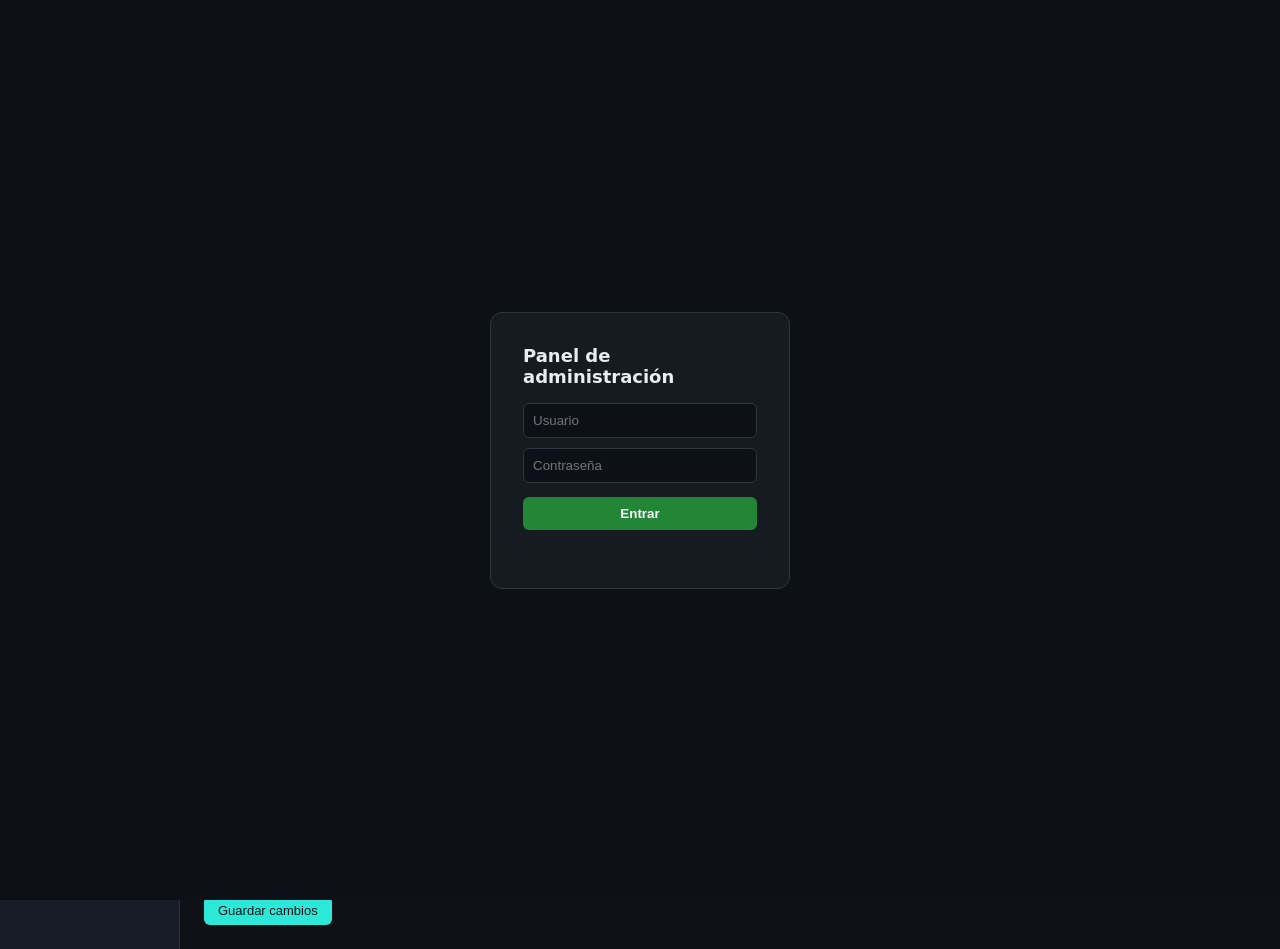
==== admin.html @ 84ca2d0c "Página académica: archivos del sitio" ====
<!DOCTYPE html>
<html lang="es">
<head>
<meta charset="UTF-8">
<meta name="viewport" content="width=device-width, initial-scale=1.0">
<meta name="robots" content="noindex, nofollow">
<title>Admin · CV Víctor</title>
<style>
:root{
  --bg:#0f1117; --surface:#181c27; --border:#2a2f3e; --accent:#2ce8d8;
  --text:#e8eaf0; --muted:#7a8099; --red:#e85c5c; --green:#2ce898;
  --yellow:#e8c42c; --radius:10px; --font:'Segoe UI',system-ui,sans-serif;
}
*{box-sizing:border-box;margin:0;padding:0}
body{background:var(--bg);color:var(--text);font-family:var(--font);font-size:14px;display:flex;flex-direction:column;min-height:100vh}

/* HEADER */
.header{background:var(--surface);border-bottom:1px solid var(--border);padding:12px 20px;display:flex;align-items:center;gap:12px;position:sticky;top:0;z-index:100}
.header h1{font-size:15px;font-weight:600;flex:1}.header h1 span{color:var(--accent)}
.btn{padding:7px 14px;border-radius:6px;border:none;cursor:pointer;font-size:13px;font-weight:500;transition:.15s}
.btn-primary{background:var(--accent);color:#0f1117}
.btn-primary:hover{opacity:.85}
.btn-ghost{background:transparent;color:var(--muted);border:1px solid var(--border)}
.btn-ghost:hover{color:var(--text);border-color:var(--muted)}
.btn-danger{background:transparent;color:var(--red);border:1px solid transparent;padding:5px 8px;font-size:12px}
.btn-danger:hover{border-color:var(--red)}
.btn-edit{background:transparent;color:var(--accent);border:1px solid transparent;padding:5px 8px;font-size:12px}
.btn-edit:hover{border-color:var(--accent)}
.save-status{font-size:12px;color:var(--green);opacity:0;transition:.3s}
.save-status.show{opacity:1}

/* LAYOUT */
.layout{display:flex;flex:1;overflow:hidden}

/* SIDEBAR */
.sidebar{width:180px;background:var(--surface);border-right:1px solid var(--border);padding:12px 8px;display:flex;flex-direction:column;gap:2px;overflow-y:auto}
.nav-item{padding:8px 12px;border-radius:6px;cursor:pointer;font-size:13px;color:var(--muted);transition:.15s;white-space:nowrap}
.nav-item:hover{color:var(--text);background:rgba(255,255,255,.04)}
.nav-item.active{color:var(--accent);background:rgba(44,232,216,.08)}

/* MAIN */
.main{flex:1;overflow-y:auto;padding:24px}

/* CARDS */
.entries{display:flex;flex-direction:column;gap:8px}
.entry-card{background:var(--surface);border:1px solid var(--border);border-radius:var(--radius);padding:14px 16px;display:flex;align-items:flex-start;gap:12px}
.entry-card:hover{border-color:#3a3f50}
.entry-body{flex:1;min-width:0}
.entry-title{font-weight:500;font-size:13px;margin-bottom:2px;white-space:nowrap;overflow:hidden;text-overflow:ellipsis}
.entry-sub{font-size:12px;color:var(--muted)}
.entry-actions{display:flex;gap:4px;flex-shrink:0;margin-top:2px}
.tag-pub{display:inline-block;padding:2px 7px;border-radius:4px;font-size:11px;font-weight:500;margin-left:8px}
.tag-pub.published{background:rgba(44,232,152,.15);color:var(--green)}
.tag-pub.indev{background:rgba(232,196,44,.12);color:var(--yellow)}

/* FIELDS */
.fields-grid{display:grid;grid-template-columns:1fr 1fr;gap:12px;max-width:700px}
.fields-grid.full{grid-template-columns:1fr}
.field-group{display:flex;flex-direction:column;gap:5px}
.field-group label{font-size:12px;color:var(--muted);font-weight:500}
.field-group input,.field-group textarea,.field-group select{background:#0c0f18;border:1px solid var(--border);border-radius:6px;padding:8px 10px;color:var(--text);font-size:13px;font-family:var(--font);transition:.15s;resize:vertical}
.field-group input:focus,.field-group textarea:focus,.field-group select:focus{outline:none;border-color:var(--accent)}
.field-group textarea{min-height:80px}
.bilingual-pair{display:flex;flex-direction:column;gap:5px}
.bilingual-pair label{font-size:12px;color:var(--muted);font-weight:500}
.bilingual-inputs{display:grid;grid-template-columns:1fr 1fr;gap:8px}
.bilingual-inputs span{font-size:11px;color:var(--muted);display:block;margin-bottom:2px}
.bilingual-inputs input,.bilingual-inputs textarea{width:100%;background:#0c0f18;border:1px solid var(--border);border-radius:6px;padding:8px 10px;color:var(--text);font-size:13px;font-family:var(--font);resize:vertical}
.bilingual-inputs input:focus,.bilingual-inputs textarea:focus{outline:none;border-color:var(--accent)}
.bilingual-inputs textarea{min-height:80px}
.section-divider{font-size:11px;color:var(--muted);text-transform:uppercase;letter-spacing:.08em;margin:20px 0 12px;padding-bottom:6px;border-bottom:1px solid var(--border)}
.save-section-btn{margin-top:16px}
.panel-header{display:flex;align-items:center;justify-content:space-between;margin-bottom:20px}
.panel-title{font-size:16px;font-weight:600}
.btn-add{background:rgba(44,232,216,.12);color:var(--accent);border:1px dashed rgba(44,232,216,.4);padding:7px 14px;border-radius:6px;cursor:pointer;font-size:13px;font-weight:500;transition:.15s}
.btn-add:hover{background:rgba(44,232,216,.2)}
.btn-sm{padding:4px 8px;font-size:11px;border-radius:4px;border:1px solid var(--border);background:transparent;color:var(--muted);cursor:pointer}
.btn-sm:hover{color:var(--text);border-color:var(--muted)}

/* CHIP INPUT */
.chip-input-area{display:flex;flex-wrap:wrap;gap:6px;background:#0c0f18;border:1px solid var(--border);border-radius:6px;padding:8px;min-height:42px;cursor:text}
.chip-input-area:focus-within{border-color:var(--accent)}
.chip{display:inline-flex;align-items:center;gap:4px;padding:3px 8px;background:rgba(44,232,216,.12);color:var(--accent);border-radius:4px;font-size:12px}
.chip button{background:none;border:none;color:inherit;cursor:pointer;padding:0;line-height:1;opacity:.7}
.chip button:hover{opacity:1}
.chip-new{border:none;background:transparent;color:var(--text);font-size:13px;outline:none;min-width:80px;flex:1}

/* MODAL */
.overlay{position:fixed;inset:0;background:rgba(0,0,0,.7);z-index:200;display:flex;align-items:center;justify-content:center;opacity:0;pointer-events:none;transition:.2s}
.overlay.open{opacity:1;pointer-events:all}
.modal{background:var(--surface);border:1px solid var(--border);border-radius:12px;width:min(680px,95vw);max-height:88vh;overflow-y:auto;padding:24px;transform:translateY(8px);transition:.2s;display:flex;flex-direction:column;gap:0}
.overlay.open .modal{transform:translateY(0)}
.modal-header{display:flex;align-items:center;justify-content:space-between;margin-bottom:20px}
.modal-title{font-size:15px;font-weight:600}
.modal-close{background:none;border:none;color:var(--muted);font-size:20px;cursor:pointer;line-height:1;padding:4px}
.modal-close:hover{color:var(--text)}
.modal-body{display:flex;flex-direction:column;gap:14px}
.modal-footer{display:flex;justify-content:flex-end;gap:8px;margin-top:20px;padding-top:16px;border-top:1px solid var(--border)}

/* COLLABORATORS */
.collabs-list{display:flex;flex-direction:column;gap:8px;margin-top:6px}
.collab-row{background:#0c0f18;border:1px solid var(--border);border-radius:6px;padding:10px 12px;display:flex;gap:8px;align-items:flex-start}
.collab-row .fields{display:grid;grid-template-columns:1fr 1fr 1fr 1fr;gap:8px;flex:1}
.collab-row .fields input{background:var(--surface);border:1px solid var(--border);border-radius:4px;padding:5px 8px;color:var(--text);font-size:12px;font-family:var(--font);width:100%}
.collab-row .fields input:focus{outline:none;border-color:var(--accent)}

/* RESOURCES */
.res-cat-block{background:var(--surface);border:1px solid var(--border);border-radius:var(--radius);padding:14px;margin-bottom:10px}
.res-cat-header{display:flex;align-items:center;gap:8px;margin-bottom:10px}
.res-cat-header input{flex:1;background:#0c0f18;border:1px solid var(--border);border-radius:5px;padding:6px 9px;color:var(--text);font-size:13px;font-family:var(--font)}
.res-cat-header input:focus{outline:none;border-color:var(--accent)}
.res-item-row{display:flex;gap:8px;align-items:center;margin-bottom:6px}
.res-item-row input{background:#0c0f18;border:1px solid var(--border);border-radius:5px;padding:5px 8px;color:var(--text);font-size:12px;font-family:var(--font)}
.res-item-row input:focus{outline:none;border-color:var(--accent)}
.res-item-row .ri-name{flex:1}
.res-item-row .ri-kind{width:70px}
</style>
</head>
<body>
<!-- Pantalla de acceso (protección básica del lado del cliente) -->
<div id="authGate" style="position:fixed;inset:0;z-index:99999;background:#0d1117;display:flex;align-items:center;justify-content:center;font-family:system-ui,sans-serif">
  <form id="authForm" style="background:#161b22;padding:32px;border-radius:12px;border:1px solid #30363d;width:300px">
    <h2 style="color:#e6edf3;margin:0 0 16px;font-size:18px">Panel de administración</h2>
    <input id="authUser" placeholder="Usuario" autocomplete="username" style="width:100%;box-sizing:border-box;margin-bottom:10px;padding:9px;border-radius:6px;border:1px solid #30363d;background:#0d1117;color:#e6edf3">
    <input id="authPass" type="password" placeholder="Contraseña" autocomplete="current-password" style="width:100%;box-sizing:border-box;margin-bottom:14px;padding:9px;border-radius:6px;border:1px solid #30363d;background:#0d1117;color:#e6edf3">
    <button type="submit" style="width:100%;padding:9px;border:none;border-radius:6px;background:#238636;color:#fff;font-weight:600;cursor:pointer">Entrar</button>
    <p id="authErr" style="color:#f85149;font-size:13px;min-height:16px;margin:10px 0 0"></p>
  </form>
</div>
<script>
(function(){
  const U='__SET_USER_HASH__';
  const P='__SET_PASS_HASH__';
  const gate=document.getElementById('authGate');
  if(sessionStorage.getItem('nkcp-admin-auth')==='1'){ gate.remove(); return; }
  async function h(s){
    const b=await crypto.subtle.digest('SHA-256', new TextEncoder().encode(s));
    return Array.from(new Uint8Array(b)).map(x=>x.toString(16).padStart(2,'0')).join('');
  }
  document.getElementById('authForm').addEventListener('submit', async function(e){
    e.preventDefault();
    const u=await h(document.getElementById('authUser').value.trim());
    const p=await h(document.getElementById('authPass').value);
    if(u===U && p===P){ sessionStorage.setItem('nkcp-admin-auth','1'); gate.remove(); }
    else document.getElementById('authErr').textContent='Usuario o contraseña incorrectos';
  });
})();
</script>
<div class="header">
  <h1>Admin Panel · <span>CV Víctor</span></h1>
  <span class="save-status" id="saveStatus">✓ Guardado</span>
  <button class="btn btn-ghost" onclick="window.open('index.html','_blank')">Ver CV</button>
  <button class="btn btn-ghost" onclick="exportData()">Exportar data.js</button>
  <button class="btn btn-ghost" style="color:var(--red);border-color:var(--red)" onclick="if(confirm('¿Limpiar caché y recargar datos originales del data.js?')){localStorage.removeItem('nkcp-admin-data');location.reload();}">Limpiar caché</button>
  <button class="btn btn-primary" onclick="saveAll()">Guardar todo</button>
</div>

<div class="layout">
  <nav class="sidebar" id="sidebar">
    <div class="nav-item active" data-sec="meta">🏠 Hero</div>
    <div class="nav-item" data-sec="about">👤 Sobre mí</div>
    <div class="nav-item" data-sec="education">🎓 Formación</div>
    <div class="nav-item" data-sec="experience">💼 Experiencia</div>
    <div class="nav-item" data-sec="publications">📄 Publicaciones</div>
    <div class="nav-item" data-sec="projects">🔬 Proyectos</div>
    <div class="nav-item" data-sec="tech">💻 Desarrollos</div>
    <div class="nav-item" data-sec="conferences">🎤 Congresos</div>
    <div class="nav-item" data-sec="service">🤝 Comunidad</div>
    <div class="nav-item" data-sec="training">📜 Formación</div>
    <div class="nav-item" data-sec="outreach">📢 Divulgación</div>
    <div class="nav-item" data-sec="resources">📁 Recursos</div>
    <div class="nav-item" data-sec="news">📰 Noticias</div>
  </nav>
  <main class="main" id="main"></main>
</div>

<!-- Modal -->
<div class="overlay" id="overlay">
  <div class="modal" id="modal">
    <div class="modal-header">
      <span class="modal-title" id="modalTitle">Editar</span>
      <button class="modal-close" onclick="closeModal()">✕</button>
    </div>
    <div class="modal-body" id="modalBody"></div>
    <div class="modal-footer">
      <button class="btn btn-ghost" onclick="closeModal()">Cancelar</button>
      <button class="btn btn-primary" onclick="modalSave()">Guardar</button>
    </div>
  </div>
</div>

<script src="data.js"></script>
<script>
// ─── INIT ────────────────────────────────────────────────────────────────────
const saved = localStorage.getItem('nkcp-admin-data');
let D = saved ? (()=>{ try{ return JSON.parse(saved); }catch(e){ return null; } })() || deepCopy(window.DATA) : deepCopy(window.DATA);

function deepCopy(o){ return JSON.parse(JSON.stringify(o)); }
function bi(v){ return typeof v==='string' ? v : (v ? (v.es||'') : ''); }
function biEn(v){ return typeof v==='string' ? v : (v ? (v.en||'') : ''); }
function esc(s){ return String(s||'').replace(/[&<>"]/g,c=>({'&':'&amp;','<':'&lt;','>':'&gt;','"':'&quot;'}[c])); }
function gv(id){ const el=document.getElementById(id); return el ? el.value.trim() : ''; }

// ─── NAV ─────────────────────────────────────────────────────────────────────
let currentSec = 'meta';
document.getElementById('sidebar').addEventListener('click', e=>{
  const item = e.target.closest('[data-sec]'); if(!item) return;
  document.querySelectorAll('.nav-item').forEach(n=>n.classList.remove('active'));
  item.classList.add('active');
  currentSec = item.dataset.sec;
  renderSection(currentSec);
});

function renderSection(sec){
  const main = document.getElementById('main');
  main.innerHTML = `<div class="section-panel active">${sections[sec]()}</div>`;
  afterRender(sec);
}

// ─── PERSIST ────────────────────────────────────────────────────────────────
function saveAll(){
  collectCurrentSection();
  localStorage.setItem('nkcp-admin-data', JSON.stringify(D));
  localStorage.setItem('nkcp-data-version', window.DATA_VERSION);
  flash();
  publishToGitHub();
}

// ─── GUARDAR EN data.js (GitHub) ───────────────────────────────────────────────
const GH_REPO = 'NoraKarina/norakarina.github.io';
function setStatus(msg, isErr){
  const s=document.getElementById('saveStatus');
  if(!s) return;
  s.textContent=(isErr?'\u26a0 ':'\u2713 ')+msg;
  s.style.color=isErr?'var(--red)':'var(--green)';
  s.classList.add('show');
  clearTimeout(s._t);
  s._t=setTimeout(()=>s.classList.remove('show'), isErr?7000:3500);
}
async function publishToGitHub(){
  let token=localStorage.getItem('nkcp-gh-token');
  if(!token){
    token=prompt('Para guardar en GitHub, pega tu token una sola vez (se queda solo en este navegador):');
    if(!token){ setStatus('Guardado solo local (no diste token)', true); return; }
    localStorage.setItem('nkcp-gh-token', token.trim());
  }
  token=token.trim();
  setStatus('Guardando en GitHub...');
  try{
    const d=new Date(), p=n=>String(n).padStart(2,'0');
    const v=d.getFullYear()+'-'+p(d.getMonth()+1)+'-'+p(d.getDate())+'-'+p(d.getHours())+p(d.getMinutes());
    const js='/* data.js \u2014 editado desde admin panel */\n'
      +'window.DATA_VERSION = "'+v+'";\n'
      +'window.DATA = '+JSON.stringify(D,null,2)+';\n';
    const g=await fetch('https://api.github.com/repos/'+GH_REPO+'/contents/data.js',{headers:{'Authorization':'token '+token,'Accept':'application/vnd.github+json'}});
    if(g.status===401){ localStorage.removeItem('nkcp-gh-token'); setStatus('Token invalido (se borro). Guarda de nuevo para reingresarlo.', true); return; }
    if(!g.ok){ setStatus('Error al leer GitHub ('+g.status+')', true); return; }
    const sha=(await g.json()).sha;
    const b64=btoa(unescape(encodeURIComponent(js)));
    const r=await fetch('https://api.github.com/repos/'+GH_REPO+'/contents/data.js',{method:'PUT',headers:{'Authorization':'token '+token,'Accept':'application/vnd.github+json','Content-Type':'application/json'},body:JSON.stringify({message:'admin: guardar cambios desde el panel',content:b64,sha:sha})});
    if(!r.ok){ const e=await r.json().catch(()=>({})); setStatus('Error al guardar: '+(e.message||r.status), true); return; }
    window.DATA_VERSION=v;
    localStorage.setItem('nkcp-data-version', v);
    setStatus('Guardado en GitHub (recarga el sitio en 1-2 min)');
  }catch(err){
    setStatus('Error de red: '+err.message, true);
  }
}
function flash(){
  const s=document.getElementById('saveStatus');
  s.classList.add('show');
  setTimeout(()=>s.classList.remove('show'),2000);
}

// Auto-guardar al eliminar entradas con ✕
function autoSave(){
  localStorage.setItem('nkcp-admin-data', JSON.stringify(D));
  localStorage.setItem('nkcp-data-version', window.DATA_VERSION);
  flash();
}
function exportData(){
  collectCurrentSection();
  const js='/* data.js — editado desde admin panel */\n'
    + 'window.DATA_VERSION = "' + window.DATA_VERSION + '";\n'
    + 'window.DATA = ' + JSON.stringify(D,null,2) + ';\n';
  const a=document.createElement('a');
  a.href=URL.createObjectURL(new Blob([js],{type:'text/javascript'}));
  a.download='data.js'; a.click();
}

// ─── MODAL ───────────────────────────────────────────────────────────────────
let _saveFn = null;
function openModal(title, html, saveFn){
  document.getElementById('modalTitle').textContent = title;
  document.getElementById('modalBody').innerHTML = html;
  _saveFn = saveFn;
  document.getElementById('overlay').classList.add('open');
}
function closeModal(){ document.getElementById('overlay').classList.remove('open'); }
function modalSave(){
  if(_saveFn) _saveFn();
  // Auto-guardar a localStorage después de cada cambio en modal
  setTimeout(()=>{
    localStorage.setItem('nkcp-admin-data', JSON.stringify(D));
    localStorage.setItem('nkcp-data-version', window.DATA_VERSION);
    flash();
  }, 60);
}
/* clic fuera del modal NO lo cierra; solo el boton de cerrar o Cancelar */

// ─── FIELD HELPERS ────────────────────────────────────────────────────────────
function fText(label,id,val,ph=''){
  return `<div class="field-group"><label>${label}</label><input id="${id}" value="${esc(val||'')}" placeholder="${ph}"></div>`;
}
function fArea(label,id,val){
  return `<div class="field-group"><label>${label}</label><textarea id="${id}">${esc(val||'')}</textarea></div>`;
}
function fBi(label,esId,enId,esVal,enVal){
  return `<div class="bilingual-pair"><label>${label}</label>
    <div class="bilingual-inputs">
      <div><span>Español</span><input id="${esId}" value="${esc(esVal||'')}"></div>
      <div><span>English</span><input id="${enId}" value="${esc(enVal||'')}"></div>
    </div></div>`;
}
function fBiArea(label,esId,enId,esVal,enVal){
  return `<div class="bilingual-pair"><label>${label}</label>
    <div class="bilingual-inputs">
      <div><span>Español</span><textarea id="${esId}">${esc(esVal||'')}</textarea></div>
      <div><span>English</span><textarea id="${enId}">${esc(enVal||'')}</textarea></div>
    </div></div>`;
}
function fSel(label,id,opts,cur){
  const o=opts.map(x=>`<option value="${x.v}"${x.v===cur?' selected':''}>${x.l}</option>`).join('');
  return `<div class="field-group"><label>${label}</label><select id="${id}">${o}</select></div>`;
}

// ─── COLLECT CURRENT ─────────────────────────────────────────────────────────
function collectCurrentSection(){
  if(currentSec==='meta') collectMeta();
  else if(currentSec==='about') collectAbout();
  else if(currentSec==='resources') collectResources();
}

// ─── SECTIONS ────────────────────────────────────────────────────────────────
const sections = {

  meta(){
    const m=D.meta;
    return `<div class="panel-header"><span class="panel-title">🏠 Hero & Datos personales</span></div>
    <div class="section-divider">Identidad</div>
    <div class="fields-grid">
      ${fText('Nombre completo','m_name',m.name)}
      ${fText('Email','m_email',m.email)}
      ${fText('Email 2 (Tec)','m_email2',m.email2||'')}
    </div>
    <div style="margin-top:12px">${fBi('Cargo / Rol','m_role_es','m_role_en',bi(m.role),biEn(m.role))}</div>
    <div style="margin-top:12px">${fBi('Institución','m_inst_es','m_inst_en',bi(m.institution),biEn(m.institution))}</div>
    <div style="margin-top:12px">${fBi('Ubicación','m_loc_es','m_loc_en',bi(m.location),biEn(m.location))}</div>
    <div style="margin-top:12px">${fBi('Distinción / SNI badge','m_sni_es','m_sni_en',bi(m.sni),biEn(m.sni))}</div>
    <div style="margin-top:12px">${fBiArea('Tagline del hero','m_tag_es','m_tag_en',bi(m.tagline),biEn(m.tagline))}</div>
    <div class="section-divider" style="margin-top:20px">Links académicos</div>
    <div class="fields-grid">
      ${fText('ORCID URL','m_orcid',m.links.orcid)}
      ${fText('Google Scholar URL','m_scholar',m.links.scholar)}
      ${fText('ResearchGate URL','m_rg',m.links.researchgate)}
      ${fText('LinkedIn URL','m_li',m.links.linkedin)}
    </div>
    <button class="btn btn-primary save-section-btn" onclick="collectMeta();saveAll()">Guardar cambios</button>`;
  },

  about(){
    const a=D.about;
    const ints=a.interests.map((it,i)=>
      `<div class="entry-card">
        <div class="entry-body"><div class="entry-title">${esc(bi(it))} / ${esc(biEn(it))}</div></div>
        <div class="entry-actions">
          <button class="btn-edit" onclick="editInterest(${i})">Editar</button>
          <button class="btn-danger" onclick="D.about.interests.splice(${i},1);renderSection('about');autoSave()">✕</button>
        </div></div>`).join('');
    const dists=a.distinctions.map((d,i)=>
      `<div class="entry-card">
        <div class="entry-body">
          <div class="entry-title">${esc(d.es)}</div>
          <div class="entry-sub">${esc(d.org)} · ${esc(d.years)}</div>
        </div>
        <div class="entry-actions">
          <button class="btn-edit" onclick="editDist(${i})">Editar</button>
          <button class="btn-danger" onclick="D.about.distinctions.splice(${i},1);renderSection('about');autoSave()">✕</button>
        </div></div>`).join('');
    const tools=a.toolbox.map((t,i)=>
      `<span class="chip">${esc(t)}<button onclick="D.about.toolbox.splice(${i},1);renderSection('about')">×</button></span>`).join('');

    return `<div class="panel-header"><span class="panel-title">👤 Sobre mí</span></div>
    <div class="section-divider">Biografía</div>
    <div class="fields-grid full">
      <div class="field-group"><label>Párrafos ES</label>
        ${a.bio.es.map((p,i)=>`<textarea id="bio_es_${i}" style="margin-bottom:6px">${esc(p)}</textarea>`).join('')}
        <button class="btn-sm" onclick="D.about.bio.es.push('');D.about.bio.en.push('');renderSection('about')">+ Párrafo</button>
      </div>
      <div class="field-group" style="margin-top:12px"><label>Paragraphs EN</label>
        ${a.bio.en.map((p,i)=>`<textarea id="bio_en_${i}" style="margin-bottom:6px">${esc(p)}</textarea>`).join('')}
      </div>
    </div>
    <div class="section-divider" style="margin-top:20px">Toolbox</div>
    <div class="bilingual-pair"><label>Herramientas (clic para agregar)</label>
      <div class="chip-input-area" onclick="document.getElementById('chip_toolbox').focus()">
        ${tools}
        <input class="chip-new" id="chip_toolbox" placeholder="Agregar y Enter">
      </div></div>
    <button class="btn btn-primary save-section-btn" onclick="collectAbout();saveAll()">Guardar bio y toolbox</button>
    <div class="section-divider" style="margin-top:24px">Líneas de investigación</div>
    <button class="btn-add" style="margin-bottom:12px" onclick="editInterest(-1)">+ Agregar línea</button>
    <div class="entries">${ints}</div>
    <div class="section-divider" style="margin-top:24px">Becas y distinciones</div>
    <button class="btn-add" style="margin-bottom:12px" onclick="editDist(-1)">+ Agregar</button>
    <div class="entries">${dists}</div>`;
  },

  education(){
    const cards=D.education.map((e,i)=>
      `<div class="entry-card">
        <div class="entry-body">
          <div class="entry-title">${esc(bi(e.degree))}</div>
          <div class="entry-sub">${esc(e.org)} · ${esc(e.years)}</div>
        </div>
        <div class="entry-actions">
          <button class="btn-edit" onclick="editEducation(${i})">Editar</button>
          <button class="btn-danger" onclick="D.education.splice(${i},1);renderSection('education');autoSave()">✕</button>
        </div></div>`).join('');
    return `<div class="panel-header"><span class="panel-title">🎓 Formación académica</span>
      <button class="btn-add" onclick="editEducation(-1)">+ Agregar</button></div>
    <div class="entries">${cards}</div>`;
  },

  experience(){
    const cards=D.experience.map((e,i)=>
      `<div class="entry-card">
        <div class="entry-body">
          <div class="entry-title">${esc(bi(e.role))}</div>
          <div class="entry-sub">${esc(e.org)} · ${esc(e.years)}</div>
        </div>
        <div class="entry-actions">
          <button class="btn-edit" onclick="editExperience(${i})">Editar</button>
          <button class="btn-danger" onclick="D.experience.splice(${i},1);renderSection('experience');autoSave()">✕</button>
        </div></div>`).join('');
    return `<div class="panel-header"><span class="panel-title">💼 Experiencia</span>
      <button class="btn-add" onclick="editExperience(-1)">+ Agregar</button></div>
    <div class="entries">${cards}</div>`;
  },

  publications(){
    const cards=D.publications.map((p,i)=>
      `<div class="entry-card">
        <div class="entry-body">
          <div class="entry-title">${esc(p.title)}<span class="tag-pub ${p.state}">${p.state==='published'?'Publicado':'En desarrollo'}</span></div>
          <div class="entry-sub">${esc(p.authors)} · ${esc(p.year)}</div>
        </div>
        <div class="entry-actions">
          <button class="btn-edit" onclick="editPub(${i})">Editar</button>
          <button class="btn-danger" onclick="D.publications.splice(${i},1);renderSection('publications');autoSave()">✕</button>
        </div></div>`).join('');
    return `<div class="panel-header"><span class="panel-title">📄 Publicaciones</span>
      <button class="btn-add" onclick="editPub(-1)">+ Agregar</button></div>
    <div class="entries">${cards}</div>`;
  },

  conferences(){
    const cards=(D.conferences||[]).map((c,i)=>
      `<div class="entry-card"><div class="entry-body">
          <div class="entry-title">${esc(bi(c.name))}</div>
          <div class="entry-sub">${esc(c.when||'')} · ${esc(bi(c.place))} · ${(c.talks||[]).length} ponencia(s)</div>
        </div><div class="entry-actions">
          <button class="btn-edit" onclick="editConference(${i})">Editar</button>
          <button class="btn-danger" onclick="D.conferences.splice(${i},1);renderSection('conferences');autoSave()">✕</button>
        </div></div>`).join('');
    return `<div class="panel-header"><span class="panel-title">🎤 Congresos y ponencias</span>
      <button class="btn-add" onclick="editConference(-1)">+ Agregar</button></div>
    <div class="entries">${cards}</div>`;
  },

  service(){
    const s=D.service||(D.service={thesis:[],review:[],evaluation:[]});
    const card=(arr,name,ed,title,sub)=>(arr||[]).map((x,i)=>`<div class="entry-card"><div class="entry-body"><div class="entry-title">${esc(title(x))}</div><div class="entry-sub">${esc(sub(x))}</div></div><div class="entry-actions"><button class="btn-edit" onclick="${ed}(${i})">Editar</button><button class="btn-danger" onclick="D.service.${name}.splice(${i},1);renderSection('service');autoSave()">✕</button></div></div>`).join('');
    const th=card(s.thesis,'thesis','editThesis',t=>t.title,t=>bi(t.role)+' · '+t.student+' · '+(t.year||''));
    const rv=card(s.review,'review','editReview',r=>r.org,r=>bi(r.detail)+' · '+(r.years||''));
    const ev=card(s.evaluation,'evaluation','editEval',r=>r.org,r=>bi(r.detail)+' · '+(r.years||''));
    return `<div class="panel-header"><span class="panel-title">🤝 Fortalecimiento de la comunidad</span></div>
      <div class="section-divider">Dirección de tesis</div>
      <button class="btn-add" style="margin-bottom:12px" onclick="editThesis(-1)">+ Agregar</button>
      <div class="entries">${th}</div>
      <div class="section-divider" style="margin-top:24px">Arbitraje de revistas</div>
      <button class="btn-add" style="margin-bottom:12px" onclick="editReview(-1)">+ Agregar</button>
      <div class="entries">${rv}</div>
      <div class="section-divider" style="margin-top:24px">Evaluación de proyectos</div>
      <button class="btn-add" style="margin-bottom:12px" onclick="editEval(-1)">+ Agregar</button>
      <div class="entries">${ev}</div>`;
  },

  training(){
    const cards=(D.training||[]).map((t,i)=>
      `<div class="entry-card"><div class="entry-body">
          <div class="entry-title">${esc(bi(t.name))}</div>
          <div class="entry-sub">${esc(bi(t.kind))} · ${esc(t.org)} · ${esc(t.years||'')}</div>
        </div><div class="entry-actions">
          <button class="btn-edit" onclick="editTraining(${i})">Editar</button>
          <button class="btn-danger" onclick="D.training.splice(${i},1);renderSection('training');autoSave()">✕</button>
        </div></div>`).join('');
    return `<div class="panel-header"><span class="panel-title">📜 Formación continua</span>
      <button class="btn-add" onclick="editTraining(-1)">+ Agregar</button></div>
    <div class="entries">${cards}</div>`;
  },

  projects(){
    const cards=D.projects.map((p,i)=>
      `<div class="entry-card">
        <div class="entry-body">
          <div class="entry-title">${esc(bi(p.name))}</div>
          <div class="entry-sub">${esc(p.org)} · ${esc(p.years)} · ${p.active?'<span style="color:var(--green)">Activo</span>':'Concluido'}</div>
        </div>
        <div class="entry-actions">
          <button class="btn-edit" onclick="editProject(${i})">Editar</button>
          <button class="btn-danger" onclick="D.projects.splice(${i},1);renderSection('projects');autoSave()">✕</button>
        </div></div>`).join('');
    return `<div class="panel-header"><span class="panel-title">🔬 Proyectos</span>
      <button class="btn-add" onclick="editProject(-1)">+ Agregar</button></div>
    <div class="entries">${cards}</div>`;
  },

  tech(){
    const cards=D.tech.map((t,i)=>
      `<div class="entry-card">
        <div class="entry-body">
          <div class="entry-title">${esc(bi(t.name))}</div>
          <div class="entry-sub">${esc((t.stack||[]).join(', '))}</div>
        </div>
        <div class="entry-actions">
          <button class="btn-edit" onclick="editTech(${i})">Editar</button>
          <button class="btn-danger" onclick="D.tech.splice(${i},1);renderSection('tech');autoSave()">✕</button>
        </div></div>`).join('');
    return `<div class="panel-header"><span class="panel-title">💻 Desarrollos tecnológicos</span>
      <button class="btn-add" onclick="editTech(-1)">+ Agregar</button></div>
    <div class="entries">${cards}</div>`;
  },

  outreach(){
    const cards=D.outreach.map((o,i)=>
      `<div class="entry-card">
        <div class="entry-body">
          <div class="entry-title">${esc(bi(o.title))}</div>
          <div class="entry-sub">${esc(bi(o.tag))} · ${esc(o.when)}</div>
        </div>
        <div class="entry-actions">
          <button class="btn-edit" onclick="editOutreach(${i})">Editar</button>
          <button class="btn-danger" onclick="D.outreach.splice(${i},1);renderSection('outreach');autoSave()">✕</button>
        </div></div>`).join('');
    return `<div class="panel-header"><span class="panel-title">📢 Divulgación científica</span>
      <button class="btn-add" onclick="editOutreach(-1)">+ Agregar</button></div>
    <div class="entries">${cards}</div>`;
  },

  teaching(){
    const insts = D.teaching.map((inst, i) => {
      const courseRows = inst.courses.map((c, ci) =>
        `<div class="entry-card" style="margin-left:16px;border-left:2px solid var(--border)">
          <div class="entry-body">
            <div class="entry-title">${esc(bi(c.course))}</div>
            <div class="entry-sub">${esc(bi(c.career))} · ${esc(bi(c.level))} · ${esc(c.period)}</div>
          </div>
          <div class="entry-actions">
            <button class="btn-edit" onclick="editCourse(${i},${ci})">Editar</button>
            <button class="btn-danger" onclick="D.teaching[${i}].courses.splice(${ci},1);renderSection('teaching')">✕</button>
          </div></div>`).join('');
      return `<div style="margin-bottom:16px">
        <div class="entry-card" style="background:rgba(44,232,216,.05);border-color:rgba(44,232,216,.2)">
          <div class="entry-body">
            <div class="entry-title" style="color:var(--accent)">${esc(inst.org)}</div>
            <div class="entry-sub">${esc(bi(inst.place))} · ${esc(inst.period)}</div>
          </div>
          <div class="entry-actions">
            <button class="btn-edit" onclick="editInstitution(${i})">Editar inst.</button>
            <button class="btn-edit" onclick="addCourse(${i})">+ Materia</button>
            <button class="btn-danger" onclick="D.teaching.splice(${i},1);renderSection('teaching')">✕</button>
          </div></div>
        ${courseRows}
      </div>`;
    }).join('');
    return `<div class="panel-header"><span class="panel-title">📚 Docencia</span>
      <button class="btn-add" onclick="addInstitution()">+ Institución</button></div>
    <div class="entries">${insts}</div>`;
  },

  resources(){
    const cats=D.resources.map((cat,ci)=>{
      const items=cat.items.map((it,ii)=>
        `<div class="res-item-row">
          <input class="ri-name" id="r_${ci}_${ii}_es" value="${esc(bi(it.name))}" placeholder="Nombre ES">
          <input class="ri-name" id="r_${ci}_${ii}_en" value="${esc(biEn(it.name))}" placeholder="Name EN">
          <input class="ri-kind" id="r_${ci}_${ii}_k" value="${esc(it.kind)}" placeholder="PDF">
          <button class="btn-sm" onclick="D.resources[${ci}].items.splice(${ii},1);renderSection('resources')">✕</button>
        </div>`).join('');
      return `<div class="res-cat-block">
        <div class="res-cat-header">
          <input id="r_cat_${ci}_es" value="${esc(bi(cat.cat))}" placeholder="Categoría ES">
          <input id="r_cat_${ci}_en" value="${esc(biEn(cat.cat))}" placeholder="Category EN">
          <button class="btn-sm" onclick="D.resources.splice(${ci},1);renderSection('resources')">Eliminar</button>
        </div>${items}
        <button class="btn-sm" style="margin-top:6px" onclick="D.resources[${ci}].items.push({name:{es:'',en:''},kind:'PDF'});renderSection('resources')">+ Recurso</button>
      </div>`;
    }).join('');
    return `<div class="panel-header"><span class="panel-title">📁 Recursos</span>
      <button class="btn-add" onclick="D.resources.push({cat:{es:'Nueva categoría',en:'New category'},items:[]});renderSection('resources')">+ Categoría</button></div>
    ${cats}
    <button class="btn btn-primary save-section-btn" onclick="collectResources();saveAll()">Guardar recursos</button>`;
  },

  news(){
    const cards=D.news.map((n,i)=>
      `<div class="entry-card">
        <div class="entry-body">
          <div class="entry-title">${esc(bi(n.title))}</div>
          <div class="entry-sub">${esc(n.date)} · ${esc(typeof n.tag==='string'?n.tag:bi(n.tag))}</div>
        </div>
        <div class="entry-actions">
          <button class="btn-edit" onclick="editNews(${i})">Editar</button>
          <button class="btn-danger" onclick="D.news.splice(${i},1);renderSection('news');autoSave()">✕</button>
        </div></div>`).join('');
    return `<div class="panel-header"><span class="panel-title">📰 Noticias</span>
      <button class="btn-add" onclick="editNews(-1)">+ Agregar</button></div>
    <div class="entries">${cards}</div>`;
  }
};

// ─── AFTER RENDER ────────────────────────────────────────────────────────────
function afterRender(sec){
  if(sec==='about'){
    const inp=document.getElementById('chip_toolbox');
    if(inp) inp.addEventListener('keydown',e=>{
      if(e.key==='Enter'&&inp.value.trim()){
        D.about.toolbox.push(inp.value.trim());inp.value='';renderSection('about');
      }
      if(e.key==='Backspace'&&!inp.value&&D.about.toolbox.length){
        D.about.toolbox.pop();renderSection('about');
      }
    });
  }
}

// ─── COLLECT ─────────────────────────────────────────────────────────────────
function collectMeta(){
  const m=D.meta;
  m.name=gv('m_name'); m.email=gv('m_email'); m.email2=gv('m_email2');
  m.role={es:gv('m_role_es'),en:gv('m_role_en')};
  m.institution={es:gv('m_inst_es'),en:gv('m_inst_en')};
  m.location={es:gv('m_loc_es'),en:gv('m_loc_en')};
  m.sni={es:gv('m_sni_es'),en:gv('m_sni_en')};
  m.tagline={es:gv('m_tag_es'),en:gv('m_tag_en')};
  m.links.orcid=gv('m_orcid'); m.links.scholar=gv('m_scholar');
  m.links.researchgate=gv('m_rg'); m.links.linkedin=gv('m_li');
}
function collectAbout(){
  D.about.bio.es.forEach((_,i)=>{ const el=document.getElementById('bio_es_'+i); if(el) D.about.bio.es[i]=el.value; });
  D.about.bio.en.forEach((_,i)=>{ const el=document.getElementById('bio_en_'+i); if(el) D.about.bio.en[i]=el.value; });
}
function collectResources(){
  D.resources.forEach((cat,ci)=>{
    const es=document.getElementById(`r_cat_${ci}_es`),en=document.getElementById(`r_cat_${ci}_en`);
    if(es) cat.cat={es:es.value,en:en?en.value:''};
    cat.items.forEach((it,ii)=>{
      const ies=document.getElementById(`r_${ci}_${ii}_es`),ien=document.getElementById(`r_${ci}_${ii}_en`),ik=document.getElementById(`r_${ci}_${ii}_k`);
      if(ies) it.name={es:ies.value,en:ien?ien.value:''};
      if(ik) it.kind=ik.value;
    });
  });
}

// ─── EDIT MODALS ─────────────────────────────────────────────────────────────
function editInterest(i){
  const it=i>=0?D.about.interests[i]:{es:'',en:''};
  openModal(i>=0?'Editar línea':'Nueva línea de investigación',
    fBi('Línea de investigación','it_es','it_en',bi(it),biEn(it)),
    ()=>{ const o={es:gv('it_es'),en:gv('it_en')}; i>=0?D.about.interests[i]=o:D.about.interests.push(o); closeModal();renderSection('about'); });
}

function editDist(i){
  const d=i>=0?D.about.distinctions[i]:{org:'',es:'',en:'',years:'',place:{es:'',en:''}};
  openModal(i>=0?'Editar distinción':'Nueva distinción',
    fText('Organización','d_org',d.org)+fBi('Nombre','d_es','d_en',d.es,d.en)+fText('Años','d_yrs',d.years,'2020–2024')+fBi('Lugar','d_pl_es','d_pl_en',bi(d.place),biEn(d.place)),
    ()=>{ const o={org:gv('d_org'),es:gv('d_es'),en:gv('d_en'),years:gv('d_yrs'),place:{es:gv('d_pl_es'),en:gv('d_pl_en')}}; i>=0?D.about.distinctions[i]=o:D.about.distinctions.push(o); closeModal();renderSection('about'); });
}

function editEducation(i){
  const e=i>=0?D.education[i]:{degree:{es:'',en:''},org:'',place:{es:'',en:''},years:'',detail:{es:'',en:''}};
  openModal(i>=0?'Editar formación':'Nueva formación',
    fBi('Grado/Título','ed_dg_es','ed_dg_en',bi(e.degree),biEn(e.degree))+fText('Institución','ed_org',e.org)+fBi('País','ed_pl_es','ed_pl_en',bi(e.place),biEn(e.place))+fText('Años','ed_yrs',e.years,'2010–2014')+fBiArea('Detalle/Tesis','ed_dt_es','ed_dt_en',bi(e.detail),biEn(e.detail)),
    ()=>{ const o={degree:{es:gv('ed_dg_es'),en:gv('ed_dg_en')},org:gv('ed_org'),place:{es:gv('ed_pl_es'),en:gv('ed_pl_en')},years:gv('ed_yrs'),detail:{es:gv('ed_dt_es'),en:gv('ed_dt_en')}}; i>=0?D.education[i]=o:D.education.push(o); closeModal();renderSection('education'); });
}

/* Periodo: se captura como año de inicio + año de término + casilla «vigente».
   Las palabras «actual» / «present» ya no se escriben a mano: las genera el
   panel a partir de la casilla, así nunca se desincronizan entre idiomas ni se
   escriben con otra forma («Actual», «a la fecha») que el orden no reconocería. */
function expYears(e){
  const s=String(e.years||'');
  const cur = (e.current===true) || /actual|present/i.test(s+' '+String(e.yearsEn||''));
  const y=s.match(/\d{4}/g)||[];
  return {y0:y[0]||'', y1:(!cur && y.length>1)?y[y.length-1]:'', cur:cur?'si':'no'};
}
function editExperience(i){
  const e=i>=0?D.experience[i]:{role:{es:'',en:''},org:'',place:{es:'',en:''},years:'',yearsEn:'',detail:{es:'',en:''},courses:[]};
  const courseLines=(e.courses||[]).map(c=>bi(c)+' :: '+biEn(c)+(c.n&&c.n>1?' :: '+c.n:'')).join('\n');
  const P=expYears(e);
  openModal(i>=0?'Editar experiencia':'Nueva experiencia',
    fBi('Cargo','ex_r_es','ex_r_en',bi(e.role),biEn(e.role))+fText('Institución','ex_org',e.org)+fBi('Lugar','ex_pl_es','ex_pl_en',bi(e.place),biEn(e.place))
    +fSel('¿Puesto vigente?','ex_cur',[{v:'no',l:'No — ya concluyó'},{v:'si',l:'Sí — en curso (actual / present)'}],P.cur)
    +fText('Año de inicio','ex_y0',P.y0,'2026')
    +fText('Año de término (déjalo vacío si sigue vigente o si duró un solo año)','ex_y1',P.y1,'2026')
    +fBiArea('Detalle','ex_dt_es','ex_dt_en',bi(e.detail),biEn(e.detail))+fArea('Materias (una por línea — formato: Español :: English :: veces)','ex_courses',courseLines),
    ()=>{ const courses=gv('ex_courses').split('\n').map(s=>s.trim()).filter(Boolean).map(line=>{const p=line.split('::').map(x=>x.trim()); const o={es:p[0]||'',en:p[1]||p[0]||''}; const n=parseInt(p[2]); if(n>1)o.n=n; return o;});
      const cur=gv('ex_cur')==='si', y0=gv('ex_y0'), y1=gv('ex_y1');
      const years  = cur ? (y0+' – actual')  : (y1&&y1!==y0 ? y0+' – '+y1 : y0);
      const yearsEn= cur ? (y0+' – present') : years;
      const o={role:{es:gv('ex_r_es'),en:gv('ex_r_en')},org:gv('ex_org'),place:{es:gv('ex_pl_es'),en:gv('ex_pl_en')},current:cur,years:years,yearsEn:yearsEn,detail:{es:gv('ex_dt_es'),en:gv('ex_dt_en')}};
      if(courses.length)o.courses=courses; i>=0?D.experience[i]=o:D.experience.push(o); closeModal();renderSection('experience'); });
}

function editPub(i){
  const p=i>=0?D.publications[i]:{state:'published',year:new Date().getFullYear().toString(),type:{es:'Artículo',en:'Article'},title:'',authors:'',venue:'',doi:''};
  const vEs=typeof p.venue==='string'?p.venue:bi(p.venue);
  const vEn=typeof p.venue==='string'?p.venue:biEn(p.venue);
  openModal(i>=0?'Editar publicación':'Nueva publicación',
    fSel('Estado','pb_st',[{v:'published',l:'Publicado'},{v:'indev',l:'En desarrollo'}],p.state)+
    fText('Año','pb_yr',p.year,'2026')+
    fBi('Tipo','pb_tp_es','pb_tp_en',bi(p.type),biEn(p.type))+
    fText('Título','pb_tl',p.title)+fText('Autores','pb_au',p.authors)+
    fBi('Venue/Revista','pb_ve_es','pb_ve_en',vEs,vEn)+
    fText('DOI','pb_doi',p.doi||'')+fText('ISBN (libros)','pb_isbn',p.isbn||''),
    ()=>{
      const ve=gv('pb_ve_es'),ven=gv('pb_ve_en');
      const o={state:gv('pb_st'),year:gv('pb_yr'),type:{es:gv('pb_tp_es'),en:gv('pb_tp_en')},title:gv('pb_tl'),authors:gv('pb_au'),venue:ve===ven?ve:{es:ve,en:ven},doi:gv('pb_doi')};
      const isbn=gv('pb_isbn'); if(isbn) o.isbn=isbn;
      i>=0?D.publications[i]=o:D.publications.unshift(o);
      closeModal();renderSection('publications');
    });
}

function editProject(i){
  const p=i>=0?D.projects[i]:{name:{es:'',en:''},org:'',years:'',yearsEn:'',active:true,desc:{es:'',en:''},collaborators:[],funding:{es:'',en:''}};
  // _tc es global para que los onclick del HTML puedan accederla
  window._tc = deepCopy(p.collaborators);

  function collabsHtml(){
    return window._tc.map((c,ci)=>
      `<div class="collab-row"><div class="fields">
        <input id="cl_${ci}_n" value="${esc(c.name)}" placeholder="Nombre">
        <input id="cl_${ci}_i" value="${esc(c.inst)}" placeholder="Institución">
        <input id="cl_${ci}_res" value="${esc(bi(c.role))}" placeholder="Rol ES">
        <input id="cl_${ci}_ren" value="${esc(biEn(c.role))}" placeholder="Role EN">
      </div><button class="btn-sm" onclick="_removeCollab(${ci})">✕</button></div>`).join('');
  }

  window._addCollab    = ()  => { window._tc.push({name:'',inst:'',role:{es:'',en:''}}); window._refreshC(); };
  window._removeCollab = (ci)=> { window._tc.splice(ci,1); window._refreshC(); };
  window._refreshC     = ()  => { const cl=document.getElementById('collabsList'); if(cl) cl.innerHTML=collabsHtml(); };

  // outputs
  window._to = deepCopy(p.outputs||[]);
  function outputsHtml(){
    return window._to.map((o,oi)=>
      `<div style="display:flex;gap:6px;margin-bottom:6px;align-items:center">
        <select id="ot_${oi}_type" style="background:#0c0f18;border:1px solid var(--border);border-radius:5px;padding:5px 7px;color:var(--text);font-size:12px;width:110px">
          ${['article','book','conference','thesis','indev'].map(t=>`<option value="${t}"${o.type===t?' selected':''}>${t}</option>`).join('')}
        </select>
        <input id="ot_${oi}_title" value="${esc(o.title||'')}" placeholder="Título" style="flex:1;background:#0c0f18;border:1px solid var(--border);border-radius:5px;padding:5px 8px;color:var(--text);font-size:12px;font-family:var(--font)">
        <input id="ot_${oi}_venue" value="${esc(o.venue||'')}" placeholder="Venue / Revista" style="flex:1;background:#0c0f18;border:1px solid var(--border);border-radius:5px;padding:5px 8px;color:var(--text);font-size:12px;font-family:var(--font)">
        <input id="ot_${oi}_doi" value="${esc(o.doi||'')}" placeholder="DOI" style="width:130px;background:#0c0f18;border:1px solid var(--border);border-radius:5px;padding:5px 8px;color:var(--text);font-size:12px;font-family:var(--font)">
        <button class="btn-sm" onclick="_removeOutput(${oi})">✕</button>
      </div>`).join('');
  }
  window._addOutput    = ()  => { window._to.push({type:'article',title:'',venue:'',doi:''}); window._refreshO(); };
  window._removeOutput = (oi)=> { window._to.splice(oi,1); window._refreshO(); };
  window._refreshO     = ()  => { const ol=document.getElementById('outputsList'); if(ol) ol.innerHTML=outputsHtml(); };

  openModal(i>=0?'Editar proyecto':'Nuevo proyecto',
    fBi('Nombre del proyecto','pr_n_es','pr_n_en',bi(p.name),biEn(p.name))+
    fText('Institución principal','pr_org',p.org)+
    fText('Años (ES)','pr_yrs',p.years,'2024 – actual')+
    fText('Years (EN)','pr_yen',p.yearsEn||'','2024 – present')+
    fSel('Estado','pr_act',[{v:'true',l:'Activo'},{v:'false',l:'Concluido'}],String(p.active))+
    fBiArea('Descripción','pr_d_es','pr_d_en',bi(p.desc),biEn(p.desc))+
    fBi('Financiamiento','pr_f_es','pr_f_en',bi(p.funding),biEn(p.funding))+
    `<div class="field-group"><label>Colaboradores</label>
      <div class="collabs-list" id="collabsList">${collabsHtml()}</div>
      <button class="btn-sm" style="margin-top:8px" onclick="_addCollab()">+ Colaborador</button>
    </div>` +
    `<div class="field-group" style="margin-top:14px"><label>Resultados / Outputs</label>
      <div id="outputsList">${outputsHtml()}</div>
      <button class="btn-sm" style="margin-top:8px" onclick="_addOutput()">+ Resultado</button>
    </div>`,
    ()=>{
      window._tc = window._tc.map((_,ci)=>({
        name: gv(`cl_${ci}_n`), inst: gv(`cl_${ci}_i`),
        role: {es: gv(`cl_${ci}_res`), en: gv(`cl_${ci}_ren`)}
      }));
      window._to = window._to.map((_,oi)=>({
        type: document.getElementById(`ot_${oi}_type`)?.value||'article',
        title: gv(`ot_${oi}_title`), venue: gv(`ot_${oi}_venue`), doi: gv(`ot_${oi}_doi`)
      }));
      const o={name:{es:gv('pr_n_es'),en:gv('pr_n_en')},org:gv('pr_org'),years:gv('pr_yrs'),yearsEn:gv('pr_yen')||gv('pr_yrs').replace('actual','present'),active:gv('pr_act')==='true',desc:{es:gv('pr_d_es'),en:gv('pr_d_en')},collaborators:window._tc,funding:{es:gv('pr_f_es'),en:gv('pr_f_en')},outputs:window._to};
      i>=0?D.projects[i]=o:D.projects.push(o);
      closeModal();renderSection('projects');
    });
}

function editTech(i){
  const t=i>=0?D.tech[i]:{name:{es:'',en:''},desc:{es:'',en:''},stack:[],link:'',placeholder:false};
  openModal(i>=0?'Editar desarrollo':'Nuevo desarrollo',
    fBi('Nombre','te_n_es','te_n_en',bi(t.name),biEn(t.name))+
    fBiArea('Descripción','te_d_es','te_d_en',bi(t.desc),biEn(t.desc))+
    fText('Stack (separado por comas)','te_st',(t.stack||[]).join(', '))+
    fText('URL/Demo','te_lk',t.link||'')+
    fSel('Disponibilidad','te_ph',[{v:'false',l:'Disponible'},{v:'true',l:'Próximamente'}],String(t.placeholder||false)),
    ()=>{
      const o={name:{es:gv('te_n_es'),en:gv('te_n_en')},desc:{es:gv('te_d_es'),en:gv('te_d_en')},stack:gv('te_st').split(',').map(s=>s.trim()).filter(Boolean),link:gv('te_lk'),placeholder:gv('te_ph')==='true'};
      i>=0?D.tech[i]=o:D.tech.push(o);
      closeModal();renderSection('tech');
    });
}

function editOutreach(i){
  const o=i>=0?D.outreach[i]:{tag:{es:'',en:''},title:{es:'',en:''},desc:{es:'',en:''},when:''};
  openModal(i>=0?'Editar actividad':'Nueva actividad de divulgación',
    fBi('Tipo/Tag','ou_tg_es','ou_tg_en',bi(o.tag),biEn(o.tag))+
    fBi('Título','ou_t_es','ou_t_en',bi(o.title),biEn(o.title))+
    fBiArea('Descripción','ou_d_es','ou_d_en',bi(o.desc),biEn(o.desc))+
    fText('Cuándo','ou_w',o.when,'2024 –'),
    ()=>{ const n={tag:{es:gv('ou_tg_es'),en:gv('ou_tg_en')},title:{es:gv('ou_t_es'),en:gv('ou_t_en')},desc:{es:gv('ou_d_es'),en:gv('ou_d_en')},when:gv('ou_w')}; i>=0?D.outreach[i]=n:D.outreach.push(n); closeModal();renderSection('outreach'); });
}

function addInstitution(){
  openModal('Nueva institución',
    fText('Nombre','ti_org','') +
    fBi('Lugar','ti_pl_es','ti_pl_en','','') +
    fText('Periodo','ti_per','','2025 –'),
    ()=>{
      D.teaching.push({org:gv('ti_org'),place:{es:gv('ti_pl_es'),en:gv('ti_pl_en')},period:gv('ti_per'),courses:[]});
      closeModal();renderSection('teaching');
    });
}

function editInstitution(i){
  const inst=D.teaching[i];
  openModal('Editar institución',
    fText('Nombre','ti_org',inst.org) +
    fBi('Lugar','ti_pl_es','ti_pl_en',bi(inst.place),biEn(inst.place)) +
    fText('Periodo','ti_per',inst.period,'2019 –'),
    ()=>{
      inst.org=gv('ti_org');
      inst.place={es:gv('ti_pl_es'),en:gv('ti_pl_en')};
      inst.period=gv('ti_per');
      closeModal();renderSection('teaching');
    });
}

function addCourse(i){
  openModal('Nueva materia — ' + D.teaching[i].org,
    fBi('Materia','tc_c_es','tc_c_en','','') +
    fBi('Carrera / Programa','tc_ca_es','tc_ca_en','',''),
    ()=>{
      D.teaching[i].courses.push({
        course:{es:gv('tc_c_es'),en:gv('tc_c_en')},
        career:{es:gv('tc_ca_es'),en:gv('tc_ca_en')}
      });
      closeModal();renderSection('teaching');
    });
}

function editCourse(i, ci){
  const c=D.teaching[i].courses[ci];
  openModal('Editar materia — ' + D.teaching[i].org,
    fBi('Materia','tc_c_es','tc_c_en',bi(c.course),biEn(c.course)) +
    fBi('Carrera / Programa','tc_ca_es','tc_ca_en',bi(c.career),biEn(c.career)),
    ()=>{
      D.teaching[i].courses[ci]={
        course:{es:gv('tc_c_es'),en:gv('tc_c_en')},
        career:{es:gv('tc_ca_es'),en:gv('tc_ca_en')}
      };
      closeModal();renderSection('teaching');
    });
}

function editConference(i){
  const c=i>=0?D.conferences[i]:{name:{es:'',en:''},place:{es:'',en:''},when:'',date:'',talks:[]};
  openModal(i>=0?'Editar congreso':'Nuevo congreso',
    fBi('Nombre del congreso','cf_n_es','cf_n_en',bi(c.name),biEn(c.name))+fBi('Lugar','cf_pl_es','cf_pl_en',bi(c.place),biEn(c.place))+fText('Año','cf_when',c.when||'','2022')+fText('Fecha','cf_date',c.date||'','2–7 oct 2022')+fArea('Ponencias (una por línea — formato: Español :: English)','cf_talks',(c.talks||[]).map(t=>bi(t)+' :: '+biEn(t)).join('\n')),
    ()=>{ const talks=gv('cf_talks').split('\n').map(s=>s.trim()).filter(Boolean).map(s=>{ const p=s.split('::'); const es=(p[0]||'').trim(); const en=(p[1]||'').trim(); return {es:es,en:en||es}; }); const o={name:{es:gv('cf_n_es'),en:gv('cf_n_en')},place:{es:gv('cf_pl_es'),en:gv('cf_pl_en')},when:gv('cf_when'),date:gv('cf_date'),talks:talks}; if(!D.conferences)D.conferences=[]; i>=0?D.conferences[i]=o:D.conferences.push(o); closeModal();renderSection('conferences'); });
}
function editTraining(i){
  if(!D.training)D.training=[];
  const t=i>=0?D.training[i]:{kind:{es:'Curso',en:'Course'},name:{es:'',en:''},org:'',years:''};
  openModal(i>=0?'Editar formación':'Nueva formación',
    fBi('Tipo (Curso/Diplomado/Taller/Certificación)','tr_k_es','tr_k_en',bi(t.kind),biEn(t.kind))+fBi('Nombre','tr_n_es','tr_n_en',bi(t.name),biEn(t.name))+fText('Institución','tr_org',t.org)+fText('Año','tr_years',t.years||'','2025'),
    ()=>{ const o={kind:{es:gv('tr_k_es'),en:gv('tr_k_en')},name:{es:gv('tr_n_es'),en:gv('tr_n_en')},org:gv('tr_org'),years:gv('tr_years')}; i>=0?D.training[i]=o:D.training.push(o); closeModal();renderSection('training'); });
}
function svcArr(k){ if(!D.service)D.service={thesis:[],review:[],evaluation:[]}; if(!D.service[k])D.service[k]=[]; return D.service[k]; }
function editThesis(i){
  const s=svcArr('thesis'); const t=i>=0?s[i]:{student:'',level:{es:'',en:''},title:'',role:{es:'',en:''},org:'',year:'',state:{es:'',en:''}};
  openModal(i>=0?'Editar tesis':'Nueva tesis',
    fText('Estudiante','th_st',t.student)+fText('Título de la tesis','th_ti',t.title)+fBi('Nivel','th_lv_es','th_lv_en',bi(t.level),biEn(t.level))+fBi('Rol','th_ro_es','th_ro_en',bi(t.role),biEn(t.role))+fText('Institución','th_org',t.org)+fText('Año','th_yr',t.year||'')+fBi('Estado','th_se_es','th_se_en',bi(t.state),biEn(t.state)),
    ()=>{ const o={student:gv('th_st'),level:{es:gv('th_lv_es'),en:gv('th_lv_en')},title:gv('th_ti'),role:{es:gv('th_ro_es'),en:gv('th_ro_en')},org:gv('th_org'),year:gv('th_yr'),state:{es:gv('th_se_es'),en:gv('th_se_en')}}; i>=0?s[i]=o:s.push(o); closeModal();renderSection('service'); });
}
function editReview(i){
  const s=svcArr('review'); const r=i>=0?s[i]:{org:'',detail:{es:'',en:''},years:''};
  openModal(i>=0?'Editar arbitraje':'Nuevo arbitraje',
    fText('Revista / Organización','rv_org',r.org)+fBi('Detalle','rv_d_es','rv_d_en',bi(r.detail),biEn(r.detail))+fText('Año(s)','rv_yr',r.years||''),
    ()=>{ const o={org:gv('rv_org'),detail:{es:gv('rv_d_es'),en:gv('rv_d_en')},years:gv('rv_yr')}; i>=0?s[i]=o:s.push(o); closeModal();renderSection('service'); });
}
function editEval(i){
  const s=svcArr('evaluation'); const r=i>=0?s[i]:{org:'',detail:{es:'',en:''},years:''};
  openModal(i>=0?'Editar evaluación':'Nueva evaluación',
    fText('Organización','ev_org',r.org)+fBi('Detalle','ev_d_es','ev_d_en',bi(r.detail),biEn(r.detail))+fText('Año(s)','ev_yr',r.years||''),
    ()=>{ const o={org:gv('ev_org'),detail:{es:gv('ev_d_es'),en:gv('ev_d_en')},years:gv('ev_yr')}; i>=0?s[i]=o:s.push(o); closeModal();renderSection('service'); });
}
function editNews(i){
  const n=i>=0?D.news[i]:{date:'',tag:'Tlakakini',title:{es:'',en:''},desc:{es:'',en:''}};
  openModal(i>=0?'Editar noticia':'Nueva noticia',
    fText('Fecha','nw_d',n.date,'2026-01-15')+
    fText('Tag','nw_tg',typeof n.tag==='string'?n.tag:bi(n.tag))+
    fBi('Título','nw_t_es','nw_t_en',bi(n.title),biEn(n.title))+
    fBiArea('Descripción','nw_dc_es','nw_dc_en',bi(n.desc),biEn(n.desc)),
    ()=>{ const o={date:gv('nw_d'),tag:gv('nw_tg'),title:{es:gv('nw_t_es'),en:gv('nw_t_en')},desc:{es:gv('nw_dc_es'),en:gv('nw_dc_en')}}; i>=0?D.news[i]=o:D.news.unshift(o); closeModal();renderSection('news'); });
}

// ─── START ───────────────────────────────────────────────────────────────────
renderSection('meta');
</script>
</body>
</html>
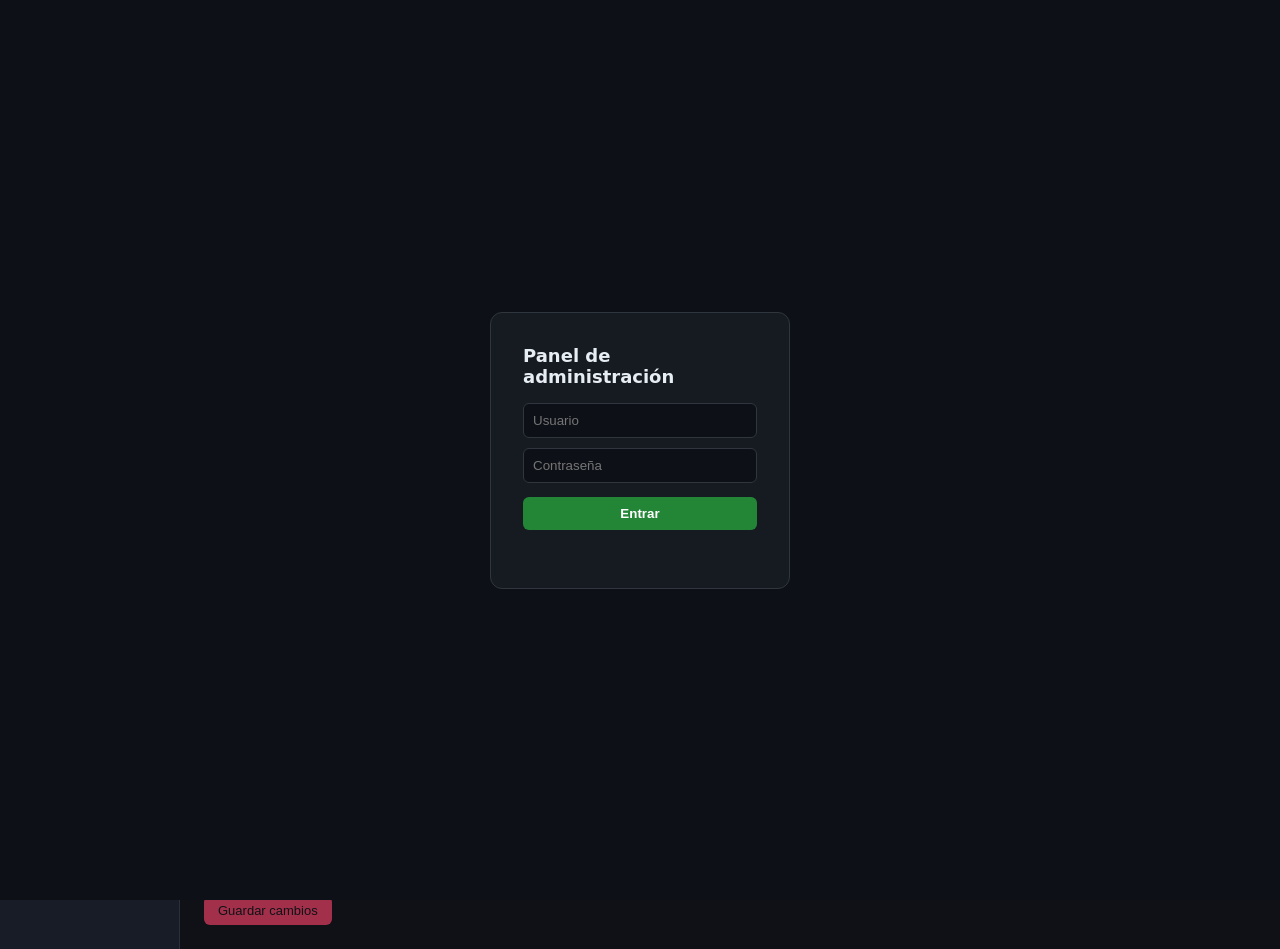
==== commit dfc0f104: "Paleta vino y crema" ====
--- a/admin.html
+++ b/admin.html
@@ -7,7 +7,7 @@
 <title>Admin · CV Víctor</title>
 <style>
 :root{
-  --bg:#0f1117; --surface:#181c27; --border:#2a2f3e; --accent:#2ce8d8;
+  --bg:#0f1117; --surface:#181c27; --border:#2a2f3e; --accent:#a3304a;
   --text:#e8eaf0; --muted:#7a8099; --red:#e85c5c; --green:#2ce898;
   --yellow:#e8c42c; --radius:10px; --font:'Segoe UI',system-ui,sans-serif;
 }
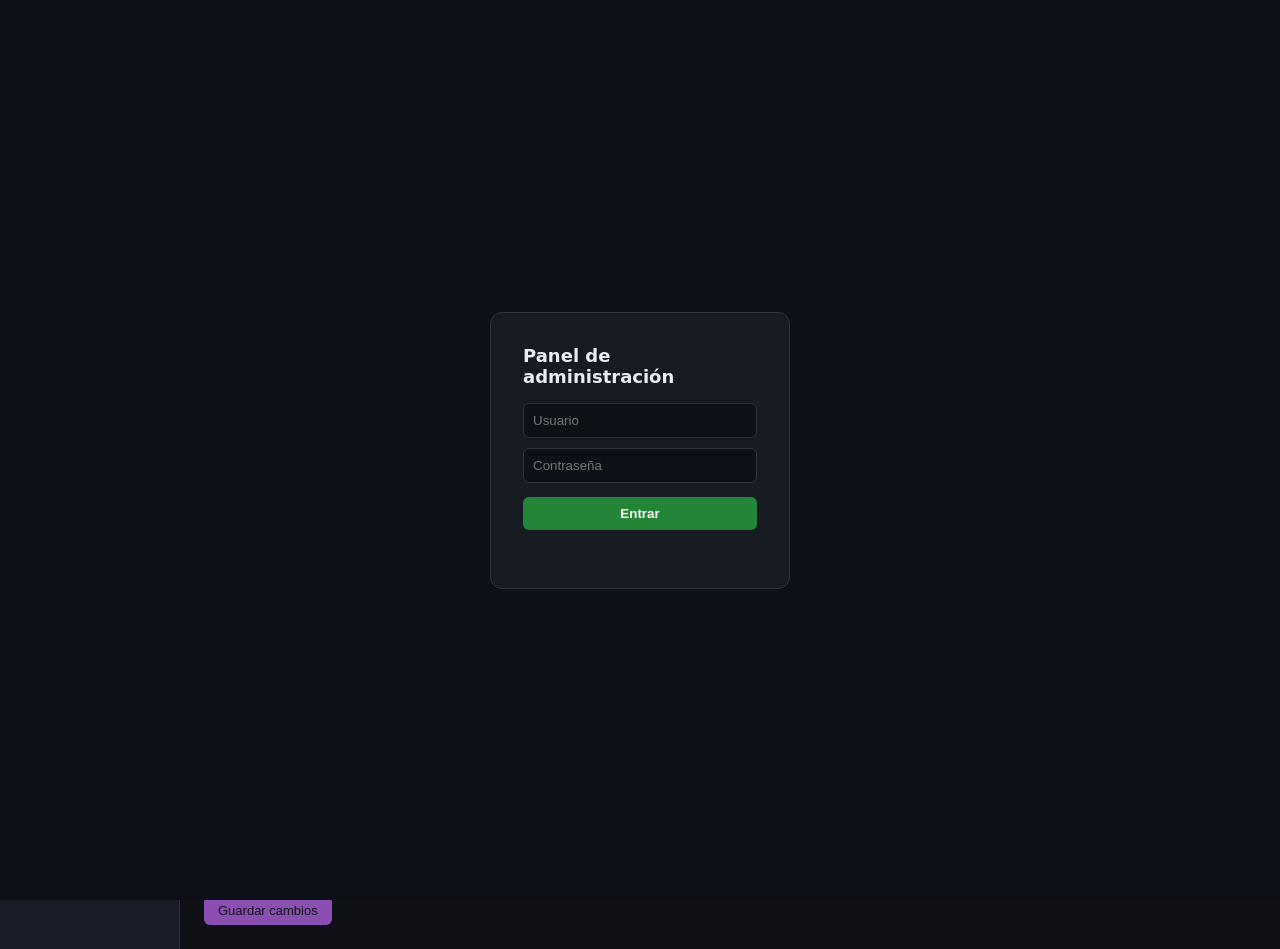
==== commit 7e44c2cc: "Paleta morado ciruela y lavanda" ====
--- a/admin.html
+++ b/admin.html
@@ -7,7 +7,7 @@
 <title>Admin · CV Víctor</title>
 <style>
 :root{
-  --bg:#0f1117; --surface:#181c27; --border:#2a2f3e; --accent:#a3304a;
+  --bg:#0f1117; --surface:#181c27; --border:#2a2f3e; --accent:#8a4fb0;
   --text:#e8eaf0; --muted:#7a8099; --red:#e85c5c; --green:#2ce898;
   --yellow:#e8c42c; --radius:10px; --font:'Segoe UI',system-ui,sans-serif;
 }
